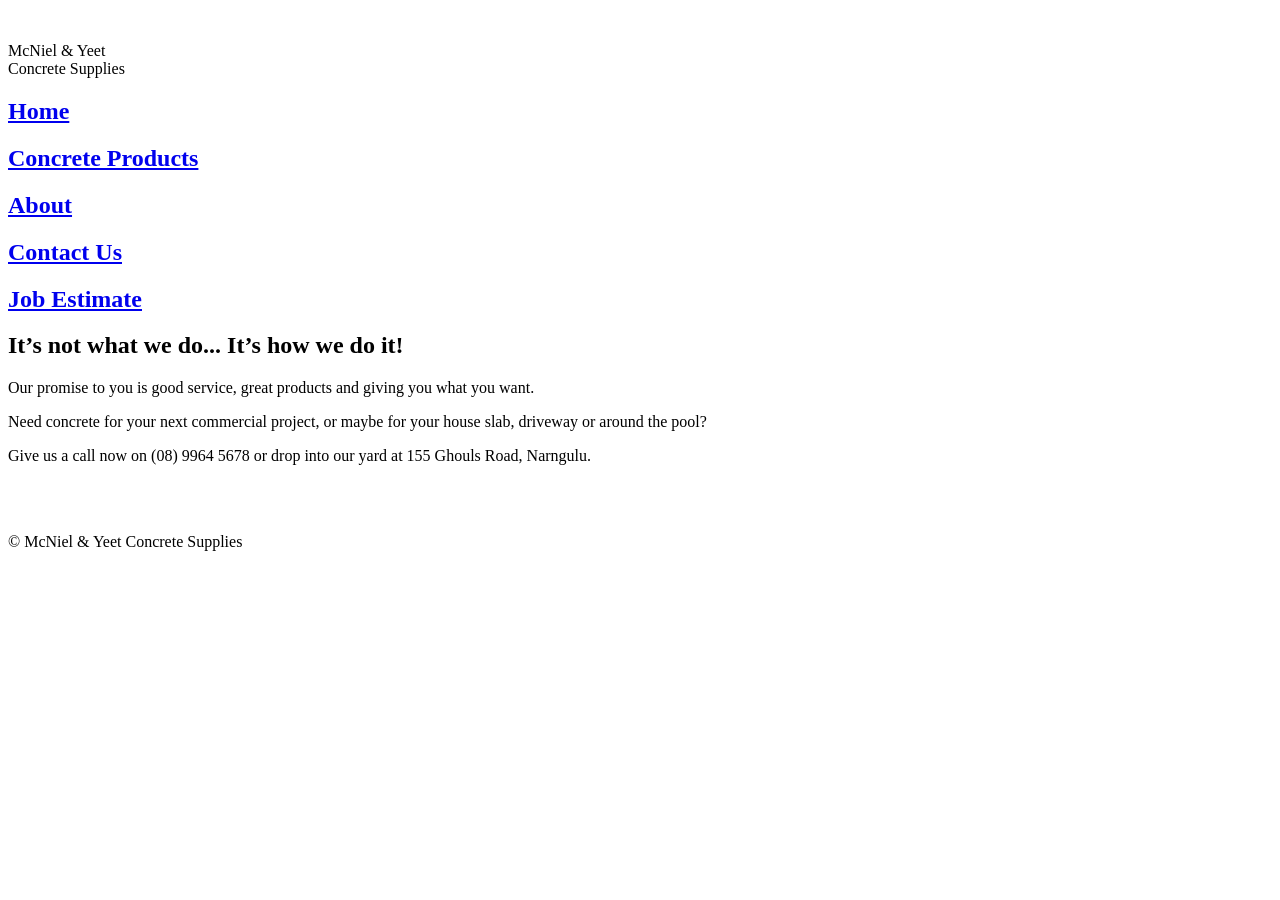
==== index.html @ 90ebf1f8 "Add files via upload" ====
<!DOCTYPE html>
<html lang="en">
<head>
    <meta charset="UTF-8">
    <meta name="viewport" content="width=device-width, initial-scale=1.0">
    <title>McNiel & Yeet Concrete Suppies</title>
    <link rel="stylesheet" href="includes/styles.css">
</head>
<body>
    <header>
        <img src="images/letters_Logo.png" alt="" id="logo">
        <p id="header">McNiel & Yeet<br>Concrete Supplies</p>
    </header>
    <nav>
        <a href="index.html"><h1>Home</h1></a>
        <a href="products.html"><h1>Concrete Products</h1></a>
        <a href="about.html"><h1>About</h1></a>
        <a href="contact.html"><h1>Contact Us</h1></a>
        <a href="job.html"><h1>Job Estimate</h1></a>
    </nav>
    <main>
        <h2>It’s not what we do... It’s how we do it!</h2>
        <p>Our promise to you is good service, great products and giving you what you want.</p>
        <p>Need concrete for your next commercial project, or maybe for your house slab, driveway or around the pool?</p> 
        <p>Give us a call now on (08) 9964 5678 or drop into our yard at 155 Ghouls Road, Narngulu.</p>
    </main>
    <div>
        <img src="images/truck_Logo.jpg" alt="">
    </div>
    <footer>
        <br>
        <p id="footer">&copy; McNiel & Yeet Concrete Supplies</p>
        <br>
    </footer>
</body>
</html>
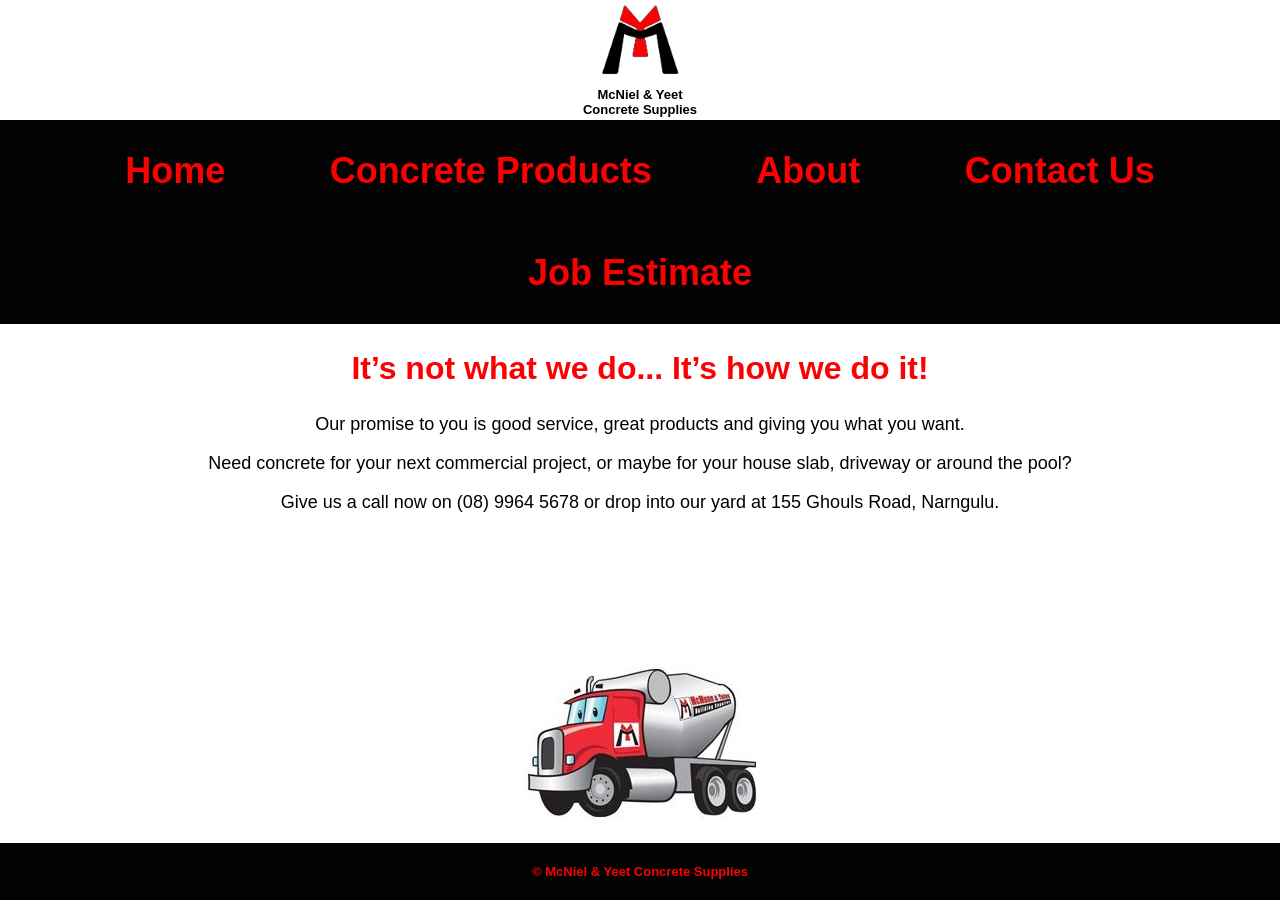
==== commit 3319f5d6: "Update index.html" ====
--- a/index.html
+++ b/index.html
@@ -4,11 +4,11 @@
     <meta charset="UTF-8">
     <meta name="viewport" content="width=device-width, initial-scale=1.0">
     <title>McNiel & Yeet Concrete Suppies</title>
-    <link rel="stylesheet" href="includes/styles.css">
+    <link rel="stylesheet" href="styles.css">
 </head>
 <body>
     <header>
-        <img src="images/letters_Logo.png" alt="" id="logo">
+        <img src="letters_Logo.png" alt="" id="logo">
         <p id="header">McNiel & Yeet<br>Concrete Supplies</p>
     </header>
     <nav>
@@ -25,7 +25,7 @@
         <p>Give us a call now on (08) 9964 5678 or drop into our yard at 155 Ghouls Road, Narngulu.</p>
     </main>
     <div>
-        <img src="images/truck_Logo.jpg" alt="">
+        <img src="truck_Logo.jpg" alt="">
     </div>
     <footer>
         <br>
@@ -33,4 +33,4 @@
         <br>
     </footer>
 </body>
-</html>+</html>
--- a/styles.css
+++ b/styles.css
@@ -0,0 +1,74 @@
+html, body {
+    height: 100%;
+    margin: 0;
+    font-family: sans-serif;
+}
+
+body {
+    text-align: center;
+    display: flex;
+    flex-direction: column;
+}
+
+#logo {
+    width: 80px;
+    height: 80px;
+}
+
+#header, #footer {
+    font-size: small;
+    font-weight: bold;
+    margin: 3px;
+}
+
+nav {
+    background-color: #020202;
+    flex-shrink: 10;
+}
+
+main {
+    flex-grow: 1;
+}
+
+p {
+    font-size: large;
+    margin-left: 100px;
+    margin-right: 100px;
+}
+
+h3 {
+    font-size: x-large;
+    color: #fa0202;
+}
+
+h4 {
+    margin: 0px;
+}
+
+a {
+    display: inline-flex;
+    padding-left: 50px;
+    padding-right: 50px;
+    text-decoration: none;
+    font-size: x-large;
+    color: #fa0202;
+}
+
+h2 {
+    font-size: xx-large;
+    color: #fa0202;
+}
+
+#resultArea, #resultPrice {
+    border: 2px solid #020202;
+    text-align: center;
+    margin-left: 750px;
+    margin-right: 750px;
+    padding: 8px;
+}
+
+footer {
+    margin-top: 20px;
+    color: #fa0202;
+    background-color: #020202;
+}
